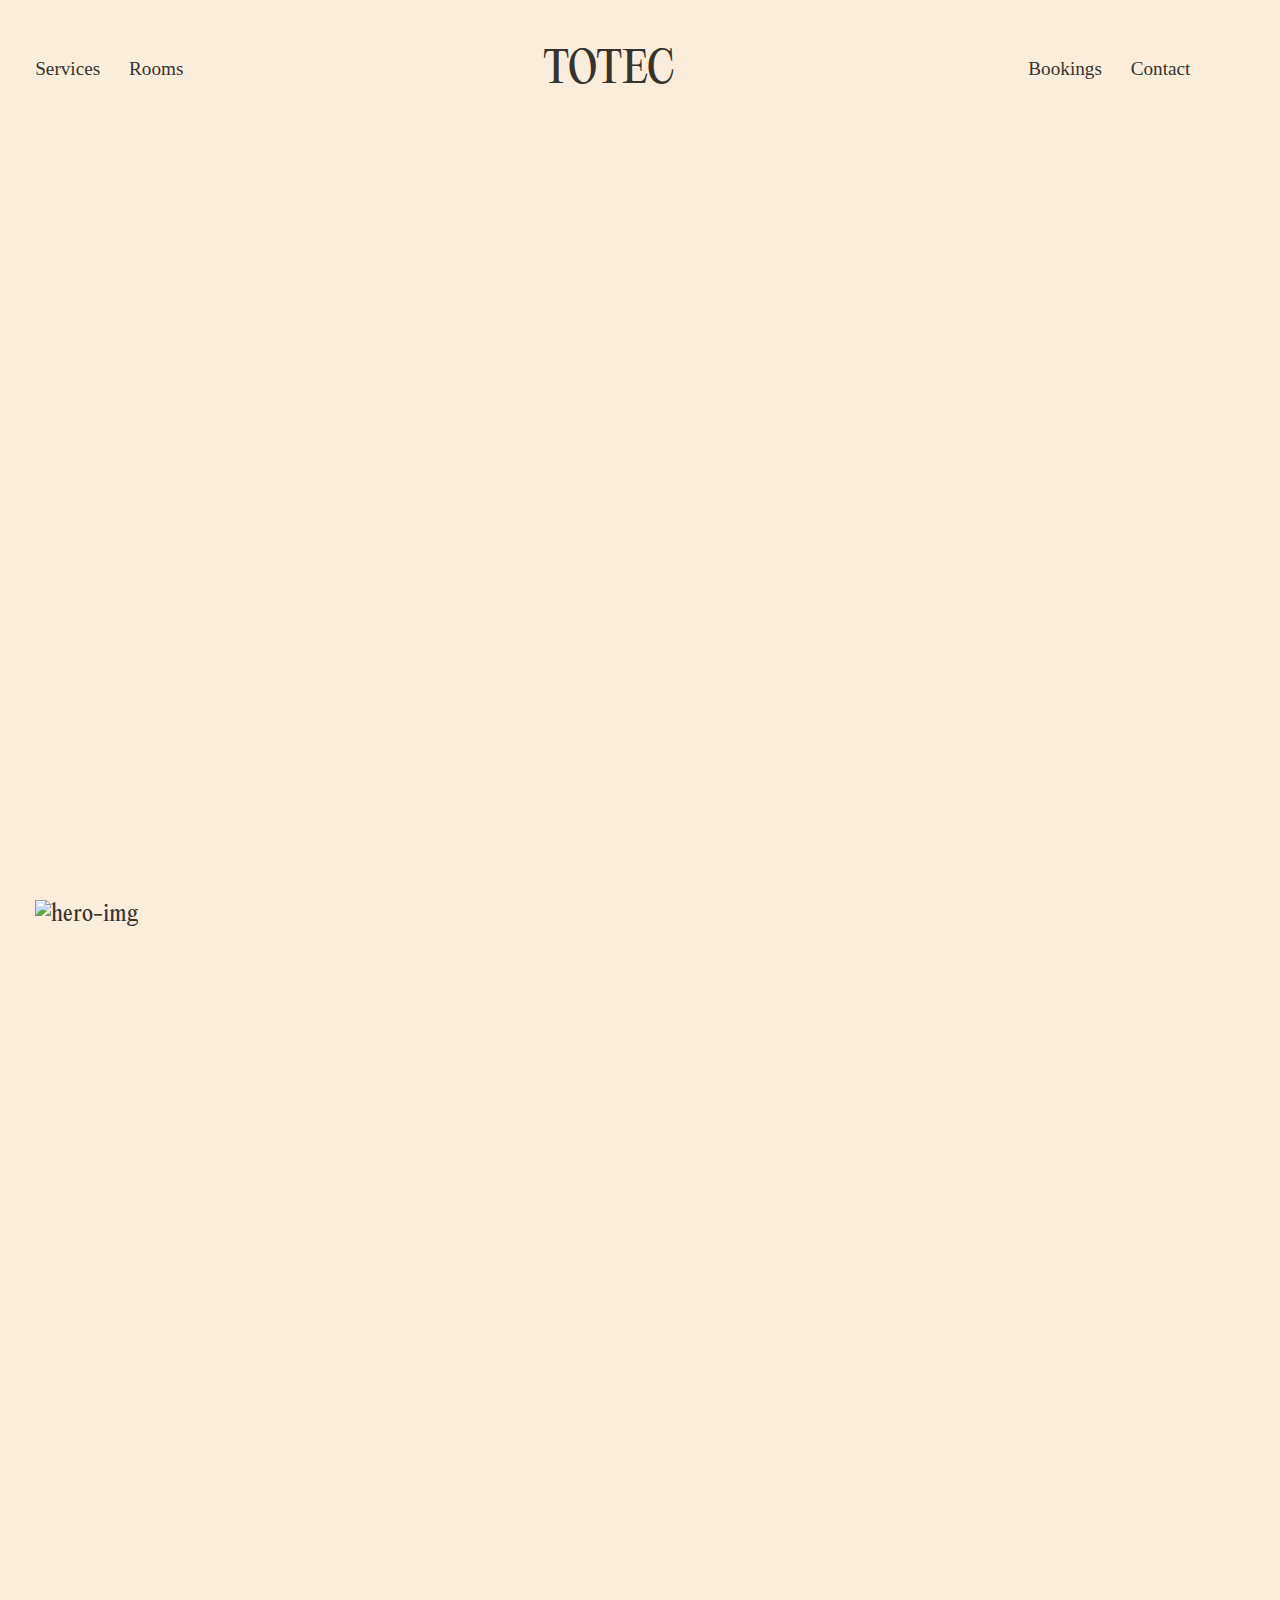
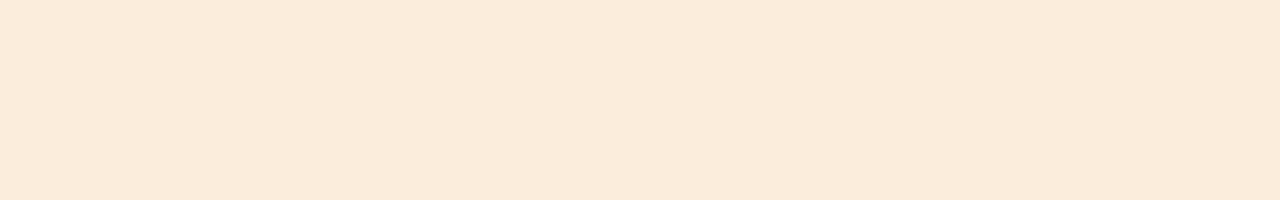
==== Logo Shrink/index.html @ 8b05979b "completed 90%, need to make it responsive" ====
<!DOCTYPE html>
<html lang="en">
  <head>
    <meta charset="UTF-8" />
    <meta name="viewport" content="width=device-width, initial-scale=1.0" />
    <title>Reveal Animation</title>
    <link rel="stylesheet" href="index.css" />

    <link
      rel="stylesheet"
      href="https://cdnjs.cloudflare.com/ajax/libs/font-awesome/6.6.0/css/all.min.css"
      integrity="sha512-Kc323vGBEqzTmouAECnVceyQqyqdsSiqLQISBL29aUW4U/M7pSPA/gEUZQqv1cwx4OnYxTxve5UMg5GT6L4JJg=="
      crossorigin="anonymous"
      referrerpolicy="no-referrer"
    />
  </head>
  <body>
    <main>
      <header>
        <nav>
          <ul class="nav-links">
            <li class="left">
              <span> <a href="" class="sans">Services</a></span>
              <span><a href="#" class="sans">Rooms</a></span>
            </li>
            <li class="center">
              <a class="logo" href="">Totec</a>
            </li>
            <li class="right">
              <span><a href="#" class="sans">Bookings</a> </span>
              <span> <a href="" class="sans">Contact</a></span>
            </li>
          </ul>
        </nav>
      </header>
      <section class="img-container"></section>
      <div class="content">
        <img
        src="https://images.unsplash.com/photo-1540827109409-17f40944f276?q=80&w=3000&auto=format&fit=crop&ixlib=rb-4.0.3&ixid=M3wxMjA3fDB8MHxwaG90by1wYWdlfHx8fGVufDB8fHx8fA%3D%3D"
        alt="hero-img" class="main-img"
      </div>
    </main>
  </body>

  <script
    src="https://cdnjs.cloudflare.com/ajax/libs/gsap/3.12.5/gsap.min.js"
    integrity="sha512-7eHRwcbYkK4d9g/6tD/mhkf++eoTHwpNM9woBxtPUBWm67zeAfFC+HrdoE2GanKeocly/VxeLvIqwvCdk7qScg=="
    crossorigin="anonymous"
    referrerpolicy="no-referrer"
  ></script>

  <script
    src="https://cdnjs.cloudflare.com/ajax/libs/gsap/3.12.5/ScrollTrigger.min.js"
    integrity="sha512-onMTRKJBKz8M1TnqqDuGBlowlH0ohFzMXYRNebz+yOcc5TQr/zAKsthzhuv0hiyUKEiQEQXEynnXCvNTOk50dg=="
    crossorigin="anonymous"
    referrerpolicy="no-referrer"
  ></script>
  <script src="index.js"></script>
</html>
---- Logo Shrink/index.css ----
/* Font Imports */
@import url("https://fonts.cdnfonts.com/css/neue-haas-grotesk-display-pro");

@font-face {
  font-family: "PP Editorial New Italic";
  src: url("./PPEditorialNew-Italic-BF644b214fb0c0a.otf") format("opentype");
  font-style: italic;
  font-weight: normal;
}

@font-face {
  font-family: "PP Editorial New Regular";
  src: url("./PPEditorialNew-Regular-BF644b214ff145f.otf") format("opentype");
  font-style: normal;
  font-weight: normal;
}

@font-face {
  font-family: "PP Editorial New Ultrabold";
  src: url("./PPEditorialNew-Ultrabold-BF644b21500840c.otf") format("opentype");
  font-style: normal;
  font-weight: 800;
}

@font-face {
  font-family: "PP Editorial New Ultralight";
  src: url("./PPEditorialNew-Ultralight-BF644b21500d0c0.otf") format("opentype");
  font-style: normal;
  font-weight: 200;
}

@font-face {
  font-family: "PP Editorial New Ultrabold Italic";
  src: url("./PPEditorialNew-UltraboldItalic-BF644b214faef01.otf")
    format("opentype");
  font-style: italic;
  font-weight: 800;
}

/* Root Variables */
:root {
  --bg: #fbeddc;
  --text: #37332d;
  --red: #d6433c;
  --yellow: #b7801f;
  --offWhite: #fbeddc;
}

/* Global Styles */
* {
  margin: 0;
  padding: 0;
  -webkit-box-sizing: border-box;
  box-sizing: border-box;
  font-family: "PP Editorial New Regular", "Neue Haas Grotesk Display Pro",
    serif;
  color: var(--text);
}

html,
body {
  width: 100%;
  background-color: var(--bg);
  font-size: clamp(1rem, 1rem + 0.25vw, 1.5rem);
}
a {
  text-decoration: none;
}
li {
  list-style: none;
}
main {
  padding: 0 clamp(0.5rem, 2vw + 0.5rem, 3rem);
}
nav {
  position: fixed;
  padding: 1rem 0;
  width: 95%;
  z-index: 9999;
  height: 120px;
  background: var(--bg);

}

.nav-links {
  width: 95%;
  position: relative;
  height: 100px;
  display: flex;
  justify-content: space-evenly;
  align-items: center;
  z-index: 9999;
}
.nav-links li {
  text-align: center;
  font-size: 12px;
}

.nav-links li a {
  font-weight: 600;
}
.sans {
  font-family: "Neue Haas Grotesk Display Pro";
}

.left,
.right {
  display: flex;
  gap: 0.5rem;
}

.logo {
  line-height: 1;
  font-size: clamp(1rem, 3vw + 0.5rem, 2.2rem);
  text-transform: uppercase;
}

.center {
  position: absolute;
  left: 44%;
  top: 50px;

  transform: translateY(-44%);
  z-index: 1000;
}

.center a {
  /* font-size: clamp(2rem, 6vw + 1rem, 4rem); */
}

.img-container {
  width: 100%;
  height: 100vh;
}
.content {
  height: 100vh;
  width: 100%;
  position: relative;
}
.content img {
  width: 100%;
  z-index: 1;
}
.img-container::-webkit-scrollbar {
  display: none;
}

@media screen and (min-width: 475px) {
  .nav-links {
    justify-content: space-between;
  }
  .nav-links li {
    font-size: 1rem;
    flex: initial;
  }
  .nav-links li a {
    font-weight: 500;
  }
}
@media screen and (min-width: 760px) {
  .nav-links li {
    gap: 1.5rem;
  }
}
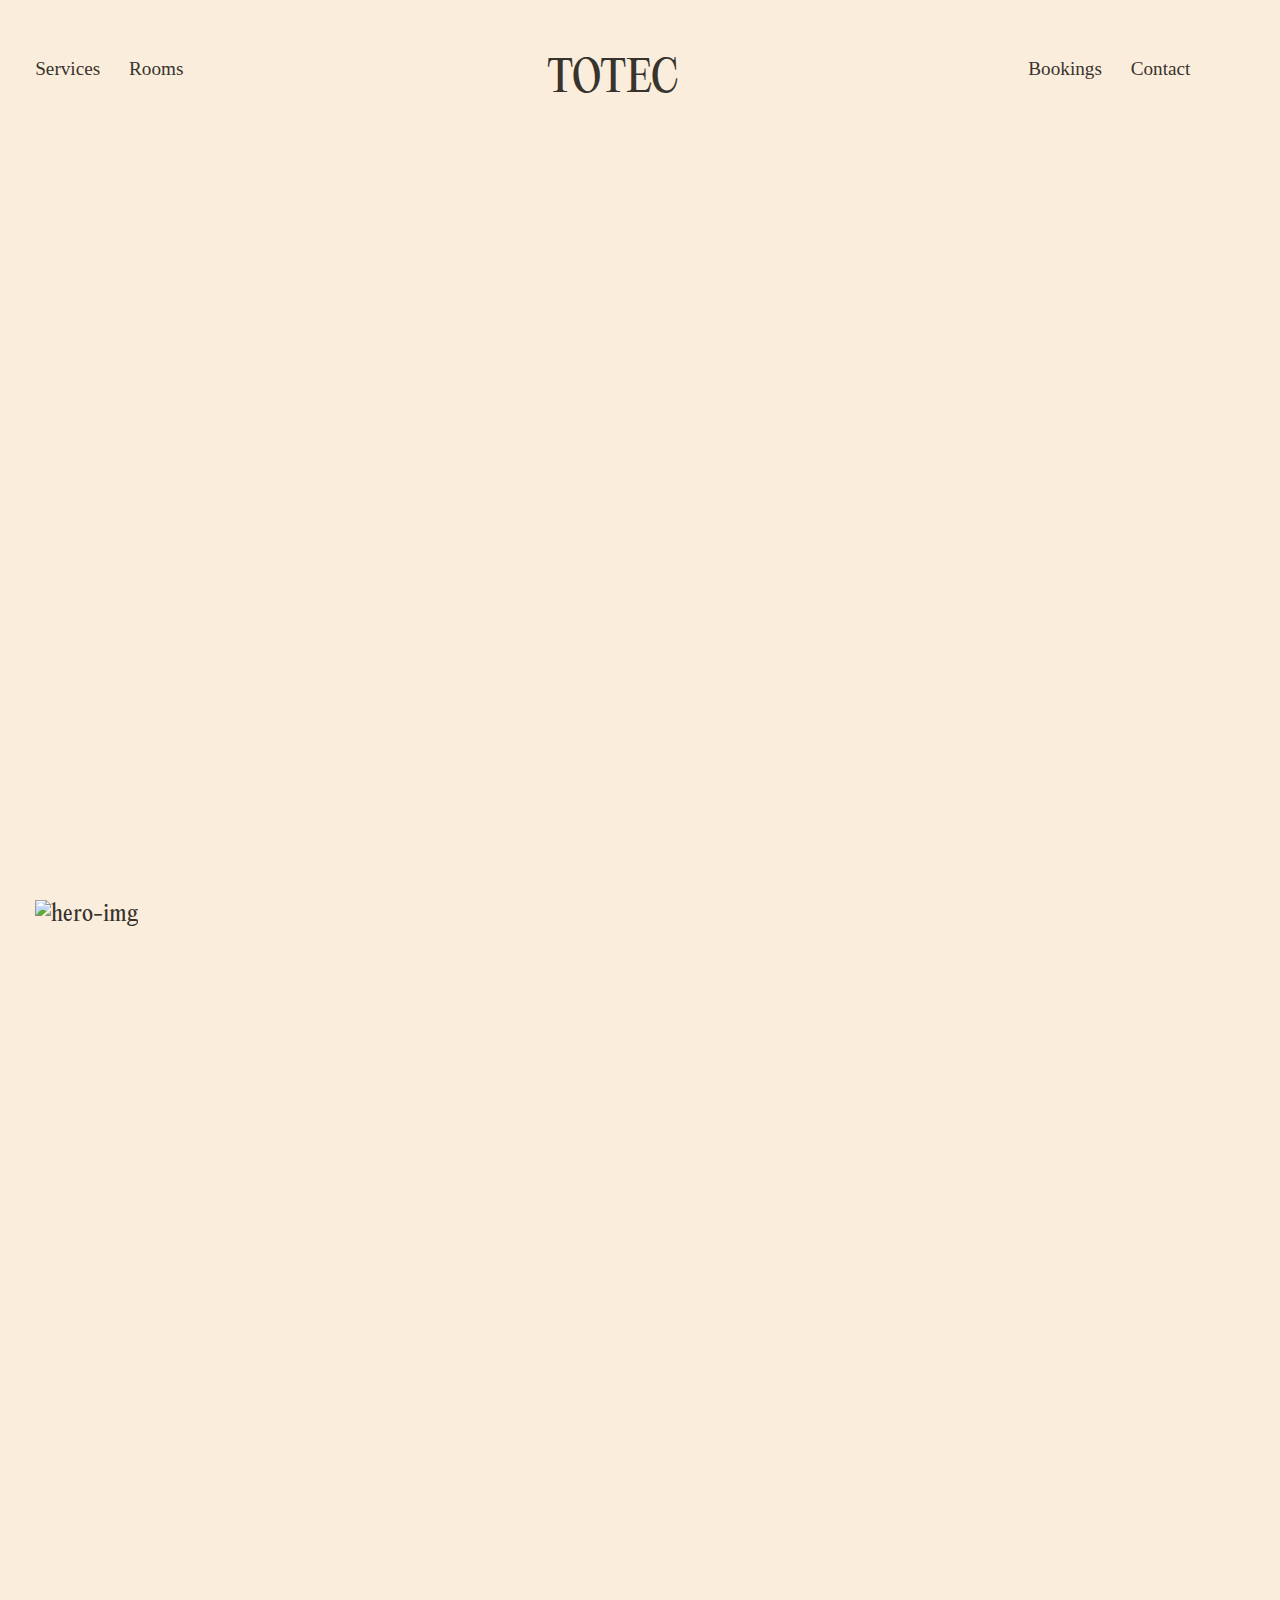
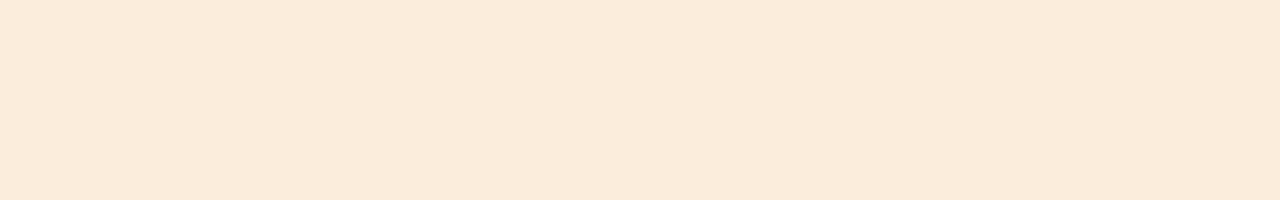
==== commit f25696c5: "first commit" ====
--- a/Logo Shrink/index.html
+++ b/Logo Shrink/index.html
@@ -3,7 +3,7 @@
   <head>
     <meta charset="UTF-8" />
     <meta name="viewport" content="width=device-width, initial-scale=1.0" />
-    <title>Reveal Animation</title>
+    <title>Logo Shrink</title>
     <link rel="stylesheet" href="index.css" />
 
     <link
--- a/Logo Shrink/index.css
+++ b/Logo Shrink/index.css
@@ -79,7 +79,6 @@
   z-index: 9999;
   height: 120px;
   background: var(--bg);
-
 }
 
 .nav-links {
@@ -87,7 +86,7 @@
   position: relative;
   height: 100px;
   display: flex;
-  justify-content: space-evenly;
+  justify-content: space-between;
   align-items: center;
   z-index: 9999;
 }
@@ -98,6 +97,9 @@
 
 .nav-links li a {
   font-weight: 600;
+}
+.nav-links li.center a{
+  font-weight: 400;
 }
 .sans {
   font-family: "Neue Haas Grotesk Display Pro";
@@ -117,16 +119,13 @@
 
 .center {
   position: absolute;
-  left: 44%;
-  top: 50px;
-
-  transform: translateY(-44%);
+  left: 50%;
+  top: 40%;
+  transform: translate(-50%);
   z-index: 1000;
+ 
 }
 
-.center a {
-  /* font-size: clamp(2rem, 6vw + 1rem, 4rem); */
-}
 
 .img-container {
   width: 100%;
@@ -136,9 +135,11 @@
   height: 100vh;
   width: 100%;
   position: relative;
+  /* background-color: red; */
 }
 .content img {
   width: 100%;
+  object-position: top;;
   z-index: 1;
 }
 .img-container::-webkit-scrollbar {
